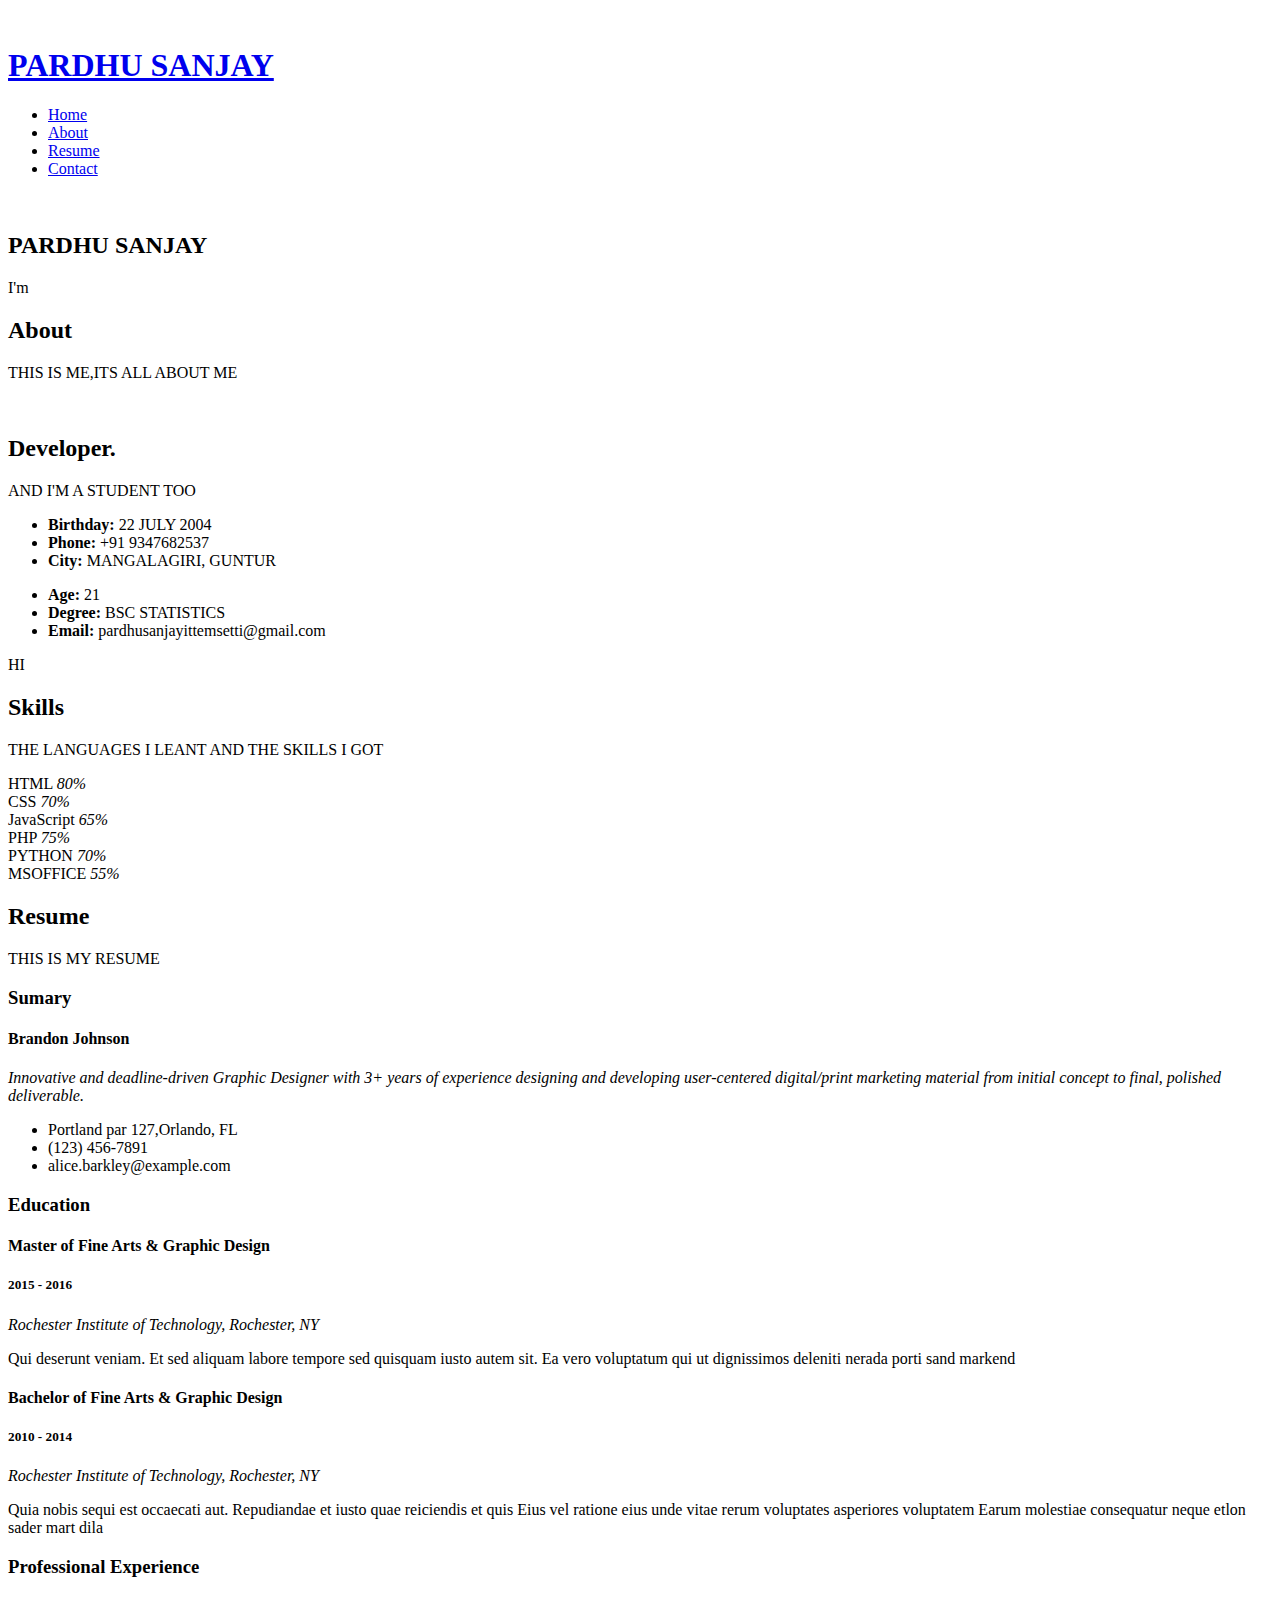
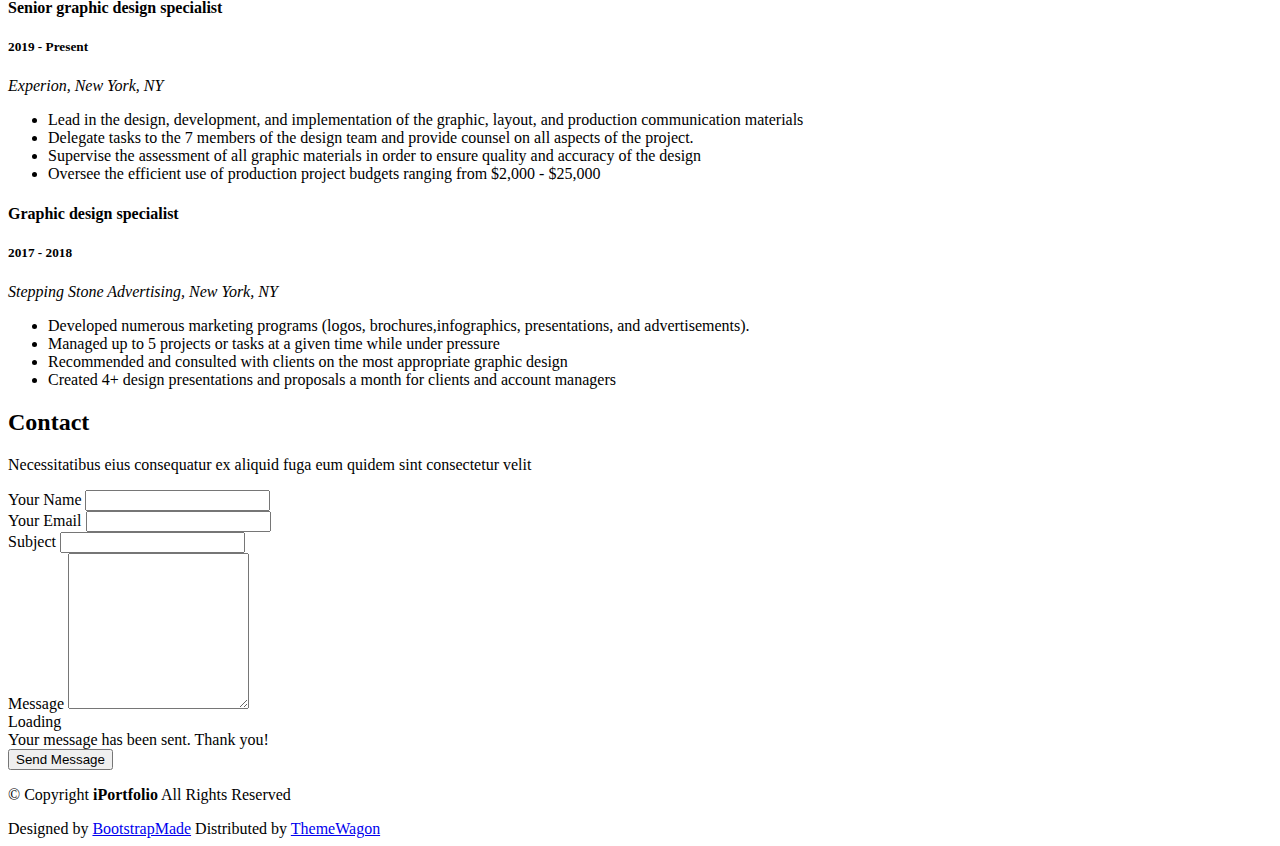
==== templates/index.html @ 419017e6 "Add files via upload" ====
<!DOCTYPE html>
<html lang="en">

<head>
  <meta charset="utf-8">
  <meta content="width=device-width, initial-scale=1.0" name="viewport">
  <title>Index - iPortfolio Bootstrap Template</title>
  <meta content="" name="description">
  <meta content="" name="keywords">

  <!-- Favicons -->
  <link href="static/img/favicon.png" rel="icon">
  <link href="static/img/apple-touch-icon.png" rel="apple-touch-icon">

  <!-- Fonts -->
  <link href="https://fonts.googleapis.com" rel="preconnect">
  <link href="https://fonts.gstatic.com" rel="preconnect" crossorigin>
  <link href="https://fonts.googleapis.com/css2?family=Roboto:ital,wght@0,100;0,300;0,400;0,500;0,700;0,900;1,100;1,300;1,400;1,500;1,700;1,900&family=Poppins:ital,wght@0,100;0,200;0,300;0,400;0,500;0,600;0,700;0,800;0,900;1,100;1,200;1,300;1,400;1,500;1,600;1,700;1,800;1,900&family=Raleway:ital,wght@0,100;0,200;0,300;0,400;0,500;0,600;0,700;0,800;0,900;1,100;1,200;1,300;1,400;1,500;1,600;1,700;1,800;1,900&display=swap" rel="stylesheet">

  <!-- Vendor CSS Files -->
  <link href="static/vendor/bootstrap/css/bootstrap.min.css" rel="stylesheet">
  <link href="static/vendor/bootstrap-icons/bootstrap-icons.css" rel="stylesheet">
  <link href="static/vendor/aos/aos.css" rel="stylesheet">
  <link href="static/vendor/glightbox/css/glightbox.min.css" rel="stylesheet">
  <link href="static/vendor/swiper/swiper-bundle.min.css" rel="stylesheet">

  <!-- Main CSS File -->
  <link href="static/css/main.css" rel="stylesheet">

  <!-- =======================================================
  * Template Name: iPortfolio
  * Template URL: https://bootstrapmade.com/iportfolio-bootstrap-portfolio-websites-template/
  * Updated: Jun 29 2024 with Bootstrap v5.3.3
  * Author: BootstrapMade.com
  * License: https://bootstrapmade.com/license/
  ======================================================== -->
</head>

<body class="index-page">

  <header id="header" class="header dark-background d-flex flex-column">
    <i class="header-toggle d-xl-none bi bi-list"></i>

    <div class="profile-img">
      <img src="static/img/my-profile-img.jpg" alt="" class="img-fluid rounded-circle">
    </div>

    <a href="/" class="logo d-flex align-items-center justify-content-center">
      <!-- Uncomment the line below if you also wish to use an image logo -->
      <!-- <img src="static/img/logo.png" alt=""> -->
      <h1 class="sitename">PARDHU SANJAY</h1>
    </a>

    <div class="social-links text-center">
      <a href="#" class="twitter"><i class="bi bi-twitter-x"></i></a>
      <a href="#" class="facebook"><i class="bi bi-facebook"></i></a>
      <a href="#" class="instagram"><i class="bi bi-instagram"></i></a>
      <a href="#" class="google-plus"><i class="bi bi-skype"></i></a>
      <a href="#" class="linkedin"><i class="bi bi-linkedin"></i></a>
    </div>

    <nav id="navmenu" class="navmenu">
      <ul>
        <li><a href="#hero" class="active"><i class="bi bi-house navicon"></i>Home</a></li>
        <li><a href="#about"><i class="bi bi-person navicon"></i> About</a></li>
        <li><a href="#resume"><i class="bi bi-file-earmark-text navicon"></i> Resume</a></li>
        <li><a href="#contact"><i class="bi bi-envelope navicon"></i> Contact</a></li>
      </ul>
    </nav>

  </header>

  <main class="main">

    <!-- Hero Section -->
    <section id="hero" class="hero section dark-background">

      <img src="static/img/hero-bg.jpg" alt="" data-aos="fade-in" class="">

      <div class="container" data-aos="fade-up" data-aos-delay="100">
        <h2>PARDHU SANJAY</h2>
        <p>I'm <span class="typed" data-typed-items="Developer"></span><span class="typed-cursor typed-cursor--blink" aria-hidden="true"></span><span class="typed-cursor typed-cursor--blink" aria-hidden="true"></span></p>
      </div>

    </section><!-- /Hero Section -->

    <!-- About Section -->
    <section id="about" class="about section">

      <!-- Section Title -->
      <div class="container section-title" data-aos="fade-up">
        <h2>About</h2>
        <p>THIS IS ME,ITS ALL ABOUT ME</p>
      </div><!-- End Section Title -->

      <div class="container" data-aos="fade-up" data-aos-delay="100">

        <div class="row gy-4 justify-content-center">
          <div class="col-lg-4">
            <img src="static/img/my-profile-img.jpg" class="img-fluid" alt="">
          </div>
          <div class="col-lg-8 content">
            <h2>Developer.</h2>
            <p class="fst-italic py-3">
              AND I'M A STUDENT TOO
            </p>
            <div class="row">
              <div class="col-lg-6">
                <ul>
                  <li><i class="bi bi-chevron-right"></i> <strong>Birthday:</strong> <span>22 JULY 2004</span></li>
                  <li><i class="bi bi-chevron-right"></i> <strong>Phone:</strong> <span>+91 9347682537</span></li>
                  <li><i class="bi bi-chevron-right"></i> <strong>City:</strong> <span>MANGALAGIRI, GUNTUR</span></li>
                </ul>
              </div>
              <div class="col-lg-6">
                <ul>
                  <li><i class="bi bi-chevron-right"></i> <strong>Age:</strong> <span>21</span></li>
                  <li><i class="bi bi-chevron-right"></i> <strong>Degree:</strong> <span>BSC STATISTICS</span></li>
                  <li><i class="bi bi-chevron-right"></i> <strong>Email:</strong> <span>pardhusanjayittemsetti@gmail.com</span></li>
                </ul>
              </div>
            </div>
            <p class="py-3">
              HI
            </p>
          </div>
        </div>

      </div>

    </section><!-- /About Section -->


   
    <!-- Skills Section -->
    <section id="skills" class="skills section light-background">

      <!-- Section Title -->
      <div class="container section-title" data-aos="fade-up">
        <h2>Skills</h2>
        <p>THE LANGUAGES I LEANT AND THE SKILLS I GOT</p>
      </div><!-- End Section Title -->

      <div class="container" data-aos="fade-up" data-aos-delay="100">

        <div class="row skills-content skills-animation">

          <div class="col-lg-6">

            <div class="progress">
              <span class="skill"><span>HTML</span> <i class="val">80%</i></span>
              <div class="progress-bar-wrap">
                <div class="progress-bar" role="progressbar" aria-valuenow="80" aria-valuemin="0" aria-valuemax="100"></div>
              </div>
            </div><!-- End Skills Item -->

            <div class="progress">
              <span class="skill"><span>CSS</span> <i class="val">70%</i></span>
              <div class="progress-bar-wrap">
                <div class="progress-bar" role="progressbar" aria-valuenow="70" aria-valuemin="0" aria-valuemax="100"></div>
              </div>
            </div><!-- End Skills Item -->

            <div class="progress">
              <span class="skill"><span>JavaScript</span> <i class="val">65%</i></span>
              <div class="progress-bar-wrap">
                <div class="progress-bar" role="progressbar" aria-valuenow="65" aria-valuemin="0" aria-valuemax="100"></div>
              </div>
            </div><!-- End Skills Item -->

          </div>

          <div class="col-lg-6">

            <div class="progress">
              <span class="skill"><span>PHP</span> <i class="val">75%</i></span>
              <div class="progress-bar-wrap">
                <div class="progress-bar" role="progressbar" aria-valuenow="75" aria-valuemin="0" aria-valuemax="100"></div>
              </div>
            </div><!-- End Skills Item -->

            <div class="progress">
              <span class="skill"><span>PYTHON</span> <i class="val">70%</i></span>
              <div class="progress-bar-wrap">
                <div class="progress-bar" role="progressbar" aria-valuenow="70" aria-valuemin="0" aria-valuemax="100"></div>
              </div>
            </div><!-- End Skills Item -->

            <div class="progress">
              <span class="skill"><span>MSOFFICE</span> <i class="val">55%</i></span>
              <div class="progress-bar-wrap">
                <div class="progress-bar" role="progressbar" aria-valuenow="55" aria-valuemin="0" aria-valuemax="100"></div>
              </div>
            </div><!-- End Skills Item -->

          </div>

        </div>

      </div>

    </section><!-- /Skills Section -->

    <!-- Resume Section -->
    <section id="resume" class="resume section">

      <!-- Section Title -->
      <div class="container section-title" data-aos="fade-up">
        <h2>Resume</h2>
        <p>THIS IS MY RESUME </p>
      </div><!-- End Section Title -->

      <div class="container">

        <div class="row">

          <div class="col-lg-6" data-aos="fade-up" data-aos-delay="100">
            <h3 class="resume-title">Sumary</h3>

            <div class="resume-item pb-0">
              <h4>Brandon Johnson</h4>
              <p><em>Innovative and deadline-driven Graphic Designer with 3+ years of experience designing and developing user-centered digital/print marketing material from initial concept to final, polished deliverable.</em></p>
              <ul>
                <li>Portland par 127,Orlando, FL</li>
                <li>(123) 456-7891</li>
                <li>alice.barkley@example.com</li>
              </ul>
            </div><!-- Edn Resume Item -->

            <h3 class="resume-title">Education</h3>
            <div class="resume-item">
              <h4>Master of Fine Arts &amp; Graphic Design</h4>
              <h5>2015 - 2016</h5>
              <p><em>Rochester Institute of Technology, Rochester, NY</em></p>
              <p>Qui deserunt veniam. Et sed aliquam labore tempore sed quisquam iusto autem sit. Ea vero voluptatum qui ut dignissimos deleniti nerada porti sand markend</p>
            </div><!-- Edn Resume Item -->

            <div class="resume-item">
              <h4>Bachelor of Fine Arts &amp; Graphic Design</h4>
              <h5>2010 - 2014</h5>
              <p><em>Rochester Institute of Technology, Rochester, NY</em></p>
              <p>Quia nobis sequi est occaecati aut. Repudiandae et iusto quae reiciendis et quis Eius vel ratione eius unde vitae rerum voluptates asperiores voluptatem Earum molestiae consequatur neque etlon sader mart dila</p>
            </div><!-- Edn Resume Item -->

          </div>

          <div class="col-lg-6" data-aos="fade-up" data-aos-delay="200">
            <h3 class="resume-title">Professional Experience</h3>
            <div class="resume-item">
              <h4>Senior graphic design specialist</h4>
              <h5>2019 - Present</h5>
              <p><em>Experion, New York, NY </em></p>
              <ul>
                <li>Lead in the design, development, and implementation of the graphic, layout, and production communication materials</li>
                <li>Delegate tasks to the 7 members of the design team and provide counsel on all aspects of the project. </li>
                <li>Supervise the assessment of all graphic materials in order to ensure quality and accuracy of the design</li>
                <li>Oversee the efficient use of production project budgets ranging from $2,000 - $25,000</li>
              </ul>
            </div><!-- Edn Resume Item -->

            <div class="resume-item">
              <h4>Graphic design specialist</h4>
              <h5>2017 - 2018</h5>
              <p><em>Stepping Stone Advertising, New York, NY</em></p>
              <ul>
                <li>Developed numerous marketing programs (logos, brochures,infographics, presentations, and advertisements).</li>
                <li>Managed up to 5 projects or tasks at a given time while under pressure</li>
                <li>Recommended and consulted with clients on the most appropriate graphic design</li>
                <li>Created 4+ design presentations and proposals a month for clients and account managers</li>
              </ul>
            </div><!-- Edn Resume Item -->

          </div>

        </div>

      </div>

    </section><!-- /Resume Section -->

    
   
    <!-- Contact Section -->
    <section id="contact" class="contact section">

      <!-- Section Title -->
      <div class="container section-title" data-aos="fade-up">
        <h2>Contact</h2>
        <p>Necessitatibus eius consequatur ex aliquid fuga eum quidem sint consectetur velit</p>
      </div><!-- End Section Title -->
          <div class="col-lg-7">
            <form action="forms/contact.php" method="post" class="php-email-form" data-aos="fade-up" data-aos-delay="200">
              <div class="row gy-4">

                <div class="col-md-6">
                  <label for="name-field" class="pb-2">Your Name</label>
                  <input type="text" name="name" id="name-field" class="form-control" required="">
                </div>

                <div class="col-md-6">
                  <label for="email-field" class="pb-2">Your Email</label>
                  <input type="email" class="form-control" name="email" id="email-field" required="">
                </div>

                <div class="col-md-12">
                  <label for="subject-field" class="pb-2">Subject</label>
                  <input type="text" class="form-control" name="subject" id="subject-field" required="">
                </div>

                <div class="col-md-12">
                  <label for="message-field" class="pb-2">Message</label>
                  <textarea class="form-control" name="message" rows="10" id="message-field" required=""></textarea>
                </div>

                <div class="col-md-12 text-center">
                  <div class="loading">Loading</div>
                  <div class="error-message"></div>
                  <div class="sent-message">Your message has been sent. Thank you!</div>

                  <button type="submit">Send Message</button>
                </div>

              </div>
            </form>
          </div><!-- End Contact Form -->

        </div>

      </div>

    </section><!-- /Contact Section -->

  </main>

  <footer id="footer" class="footer position-relative light-background">

    <div class="container">
      <div class="copyright text-center ">
        <p>© <span>Copyright</span> <strong class="px-1 sitename">iPortfolio</strong> <span>All Rights Reserved</span></p>
      </div>
      <div class="credits">
        <!-- All the links in the footer should remain intact. -->
        <!-- You can delete the links only if you've purchased the pro version. -->
        <!-- Licensing information: https://bootstrapmade.com/license/ -->
        <!-- Purchase the pro version with working PHP/AJAX contact form: [buy-url] -->
        Designed by <a href="https://bootstrapmade.com/">BootstrapMade</a> Distributed by <a href="https://themewagon.com">ThemeWagon</a>
      </div>
    </div>

  </footer>

  <!-- Scroll Top -->
  <a href="#" id="scroll-top" class="scroll-top d-flex align-items-center justify-content-center"><i class="bi bi-arrow-up-short"></i></a>

  <!-- Preloader -->
  <div id="preloader"></div>

  <!-- Vendor JS Files -->
  <script src="static/vendor/bootstrap/js/bootstrap.bundle.min.js"></script>
  <script src="static/vendor/php-email-form/validate.js"></script>
  <script src="static/vendor/aos/aos.js"></script>
  <script src="static/vendor/typed.js/typed.umd.js"></script>
  <script src="static/vendor/purecounter/purecounter_vanilla.js"></script>
  <script src="static/vendor/waypoints/noframework.waypoints.js"></script>
  <script src="static/vendor/glightbox/js/glightbox.min.js"></script>
  <script src="static/vendor/imagesloaded/imagesloaded.pkgd.min.js"></script>
  <script src="static/vendor/isotope-layout/isotope.pkgd.min.js"></script>
  <script src="static/vendor/swiper/swiper-bundle.min.js"></script>

  <!-- Main JS File -->
  <script src="static/js/main.js"></script>

</body>

</html>
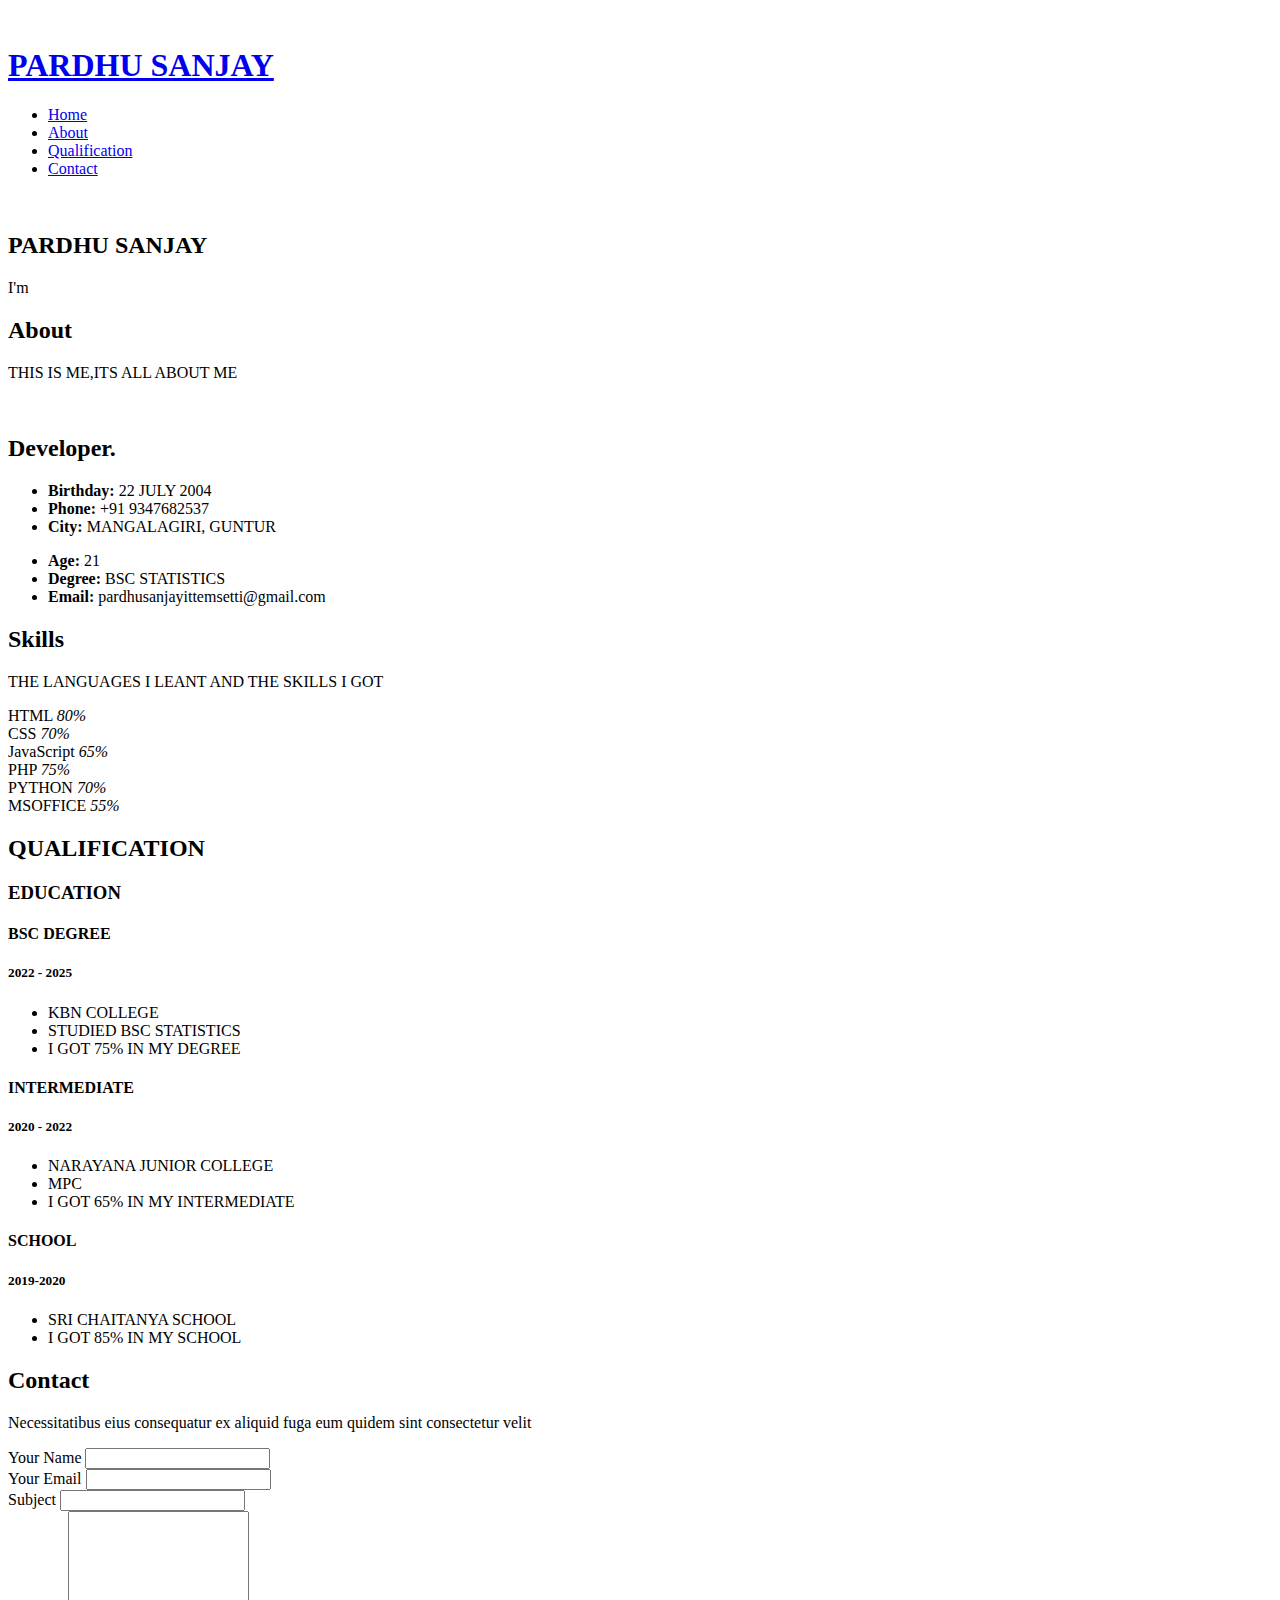
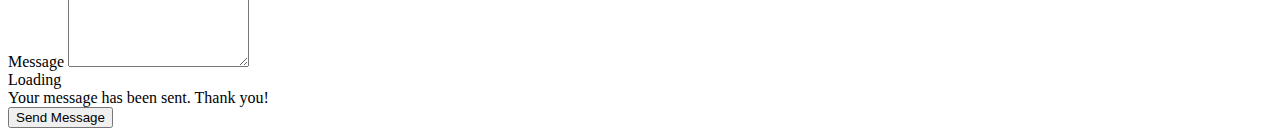
==== commit c628482f: "Add files via upload" ====
--- a/templates/index.html
+++ b/templates/index.html
@@ -51,19 +51,13 @@
       <h1 class="sitename">PARDHU SANJAY</h1>
     </a>
 
-    <div class="social-links text-center">
-      <a href="#" class="twitter"><i class="bi bi-twitter-x"></i></a>
-      <a href="#" class="facebook"><i class="bi bi-facebook"></i></a>
-      <a href="#" class="instagram"><i class="bi bi-instagram"></i></a>
-      <a href="#" class="google-plus"><i class="bi bi-skype"></i></a>
-      <a href="#" class="linkedin"><i class="bi bi-linkedin"></i></a>
-    </div>
+    
 
     <nav id="navmenu" class="navmenu">
       <ul>
         <li><a href="#hero" class="active"><i class="bi bi-house navicon"></i>Home</a></li>
         <li><a href="#about"><i class="bi bi-person navicon"></i> About</a></li>
-        <li><a href="#resume"><i class="bi bi-file-earmark-text navicon"></i> Resume</a></li>
+        <li><a href="#resume"><i class="bi bi-file-earmark-text navicon"></i> Qualification</a></li>
         <li><a href="#contact"><i class="bi bi-envelope navicon"></i> Contact</a></li>
       </ul>
     </nav>
@@ -102,7 +96,7 @@
           <div class="col-lg-8 content">
             <h2>Developer.</h2>
             <p class="fst-italic py-3">
-              AND I'M A STUDENT TOO
+              
             </p>
             <div class="row">
               <div class="col-lg-6">
@@ -121,7 +115,7 @@
               </div>
             </div>
             <p class="py-3">
-              HI
+             
             </p>
           </div>
         </div>
@@ -206,8 +200,8 @@
 
       <!-- Section Title -->
       <div class="container section-title" data-aos="fade-up">
-        <h2>Resume</h2>
-        <p>THIS IS MY RESUME </p>
+        <h2>QUALIFICATION</h2>
+        <p></p>
       </div><!-- End Section Title -->
 
       <div class="container">
@@ -215,61 +209,44 @@
         <div class="row">
 
           <div class="col-lg-6" data-aos="fade-up" data-aos-delay="100">
-            <h3 class="resume-title">Sumary</h3>
+            <h3 class="resume-title">EDUCATION</h3>
 
             <div class="resume-item pb-0">
-              <h4>Brandon Johnson</h4>
-              <p><em>Innovative and deadline-driven Graphic Designer with 3+ years of experience designing and developing user-centered digital/print marketing material from initial concept to final, polished deliverable.</em></p>
+              <h4>BSC DEGREE</h4>
+              <h5>2022 - 2025</h5>
+              
               <ul>
-                <li>Portland par 127,Orlando, FL</li>
-                <li>(123) 456-7891</li>
-                <li>alice.barkley@example.com</li>
+                <li>KBN COLLEGE</li>
+                <li>STUDIED BSC STATISTICS</li>
+                <li>I GOT 75% IN MY DEGREE</li>
               </ul>
             </div><!-- Edn Resume Item -->
 
-            <h3 class="resume-title">Education</h3>
-            <div class="resume-item">
-              <h4>Master of Fine Arts &amp; Graphic Design</h4>
-              <h5>2015 - 2016</h5>
-              <p><em>Rochester Institute of Technology, Rochester, NY</em></p>
-              <p>Qui deserunt veniam. Et sed aliquam labore tempore sed quisquam iusto autem sit. Ea vero voluptatum qui ut dignissimos deleniti nerada porti sand markend</p>
-            </div><!-- Edn Resume Item -->
-
-            <div class="resume-item">
-              <h4>Bachelor of Fine Arts &amp; Graphic Design</h4>
-              <h5>2010 - 2014</h5>
-              <p><em>Rochester Institute of Technology, Rochester, NY</em></p>
-              <p>Quia nobis sequi est occaecati aut. Repudiandae et iusto quae reiciendis et quis Eius vel ratione eius unde vitae rerum voluptates asperiores voluptatem Earum molestiae consequatur neque etlon sader mart dila</p>
-            </div><!-- Edn Resume Item -->
-
-          </div>
-
-          <div class="col-lg-6" data-aos="fade-up" data-aos-delay="200">
-            <h3 class="resume-title">Professional Experience</h3>
-            <div class="resume-item">
-              <h4>Senior graphic design specialist</h4>
-              <h5>2019 - Present</h5>
-              <p><em>Experion, New York, NY </em></p>
+            <div class="resume-item pb-0">
+              <h4>INTERMEDIATE</h4>
+              <h5>2020 - 2022</h5>
+              
               <ul>
-                <li>Lead in the design, development, and implementation of the graphic, layout, and production communication materials</li>
-                <li>Delegate tasks to the 7 members of the design team and provide counsel on all aspects of the project. </li>
-                <li>Supervise the assessment of all graphic materials in order to ensure quality and accuracy of the design</li>
-                <li>Oversee the efficient use of production project budgets ranging from $2,000 - $25,000</li>
+                <li>NARAYANA JUNIOR COLLEGE</li>
+                <li>MPC</li>
+                <li>I GOT 65% IN MY INTERMEDIATE</li>
               </ul>
             </div><!-- Edn Resume Item -->
 
-            <div class="resume-item">
-              <h4>Graphic design specialist</h4>
-              <h5>2017 - 2018</h5>
-              <p><em>Stepping Stone Advertising, New York, NY</em></p>
+            <div class="resume-item pb-0">
+              <h4>SCHOOL</h4>
+              <h5>2019-2020</h5>
+              
               <ul>
-                <li>Developed numerous marketing programs (logos, brochures,infographics, presentations, and advertisements).</li>
-                <li>Managed up to 5 projects or tasks at a given time while under pressure</li>
-                <li>Recommended and consulted with clients on the most appropriate graphic design</li>
-                <li>Created 4+ design presentations and proposals a month for clients and account managers</li>
+                <li>SRI CHAITANYA SCHOOL</li>
+                
+                <li>I GOT 85% IN MY SCHOOL</li>
               </ul>
             </div><!-- Edn Resume Item -->
 
+            
+
+           
           </div>
 
         </div>
@@ -332,22 +309,6 @@
 
   </main>
 
-  <footer id="footer" class="footer position-relative light-background">
-
-    <div class="container">
-      <div class="copyright text-center ">
-        <p>© <span>Copyright</span> <strong class="px-1 sitename">iPortfolio</strong> <span>All Rights Reserved</span></p>
-      </div>
-      <div class="credits">
-        <!-- All the links in the footer should remain intact. -->
-        <!-- You can delete the links only if you've purchased the pro version. -->
-        <!-- Licensing information: https://bootstrapmade.com/license/ -->
-        <!-- Purchase the pro version with working PHP/AJAX contact form: [buy-url] -->
-        Designed by <a href="https://bootstrapmade.com/">BootstrapMade</a> Distributed by <a href="https://themewagon.com">ThemeWagon</a>
-      </div>
-    </div>
-
-  </footer>
 
   <!-- Scroll Top -->
   <a href="#" id="scroll-top" class="scroll-top d-flex align-items-center justify-content-center"><i class="bi bi-arrow-up-short"></i></a>
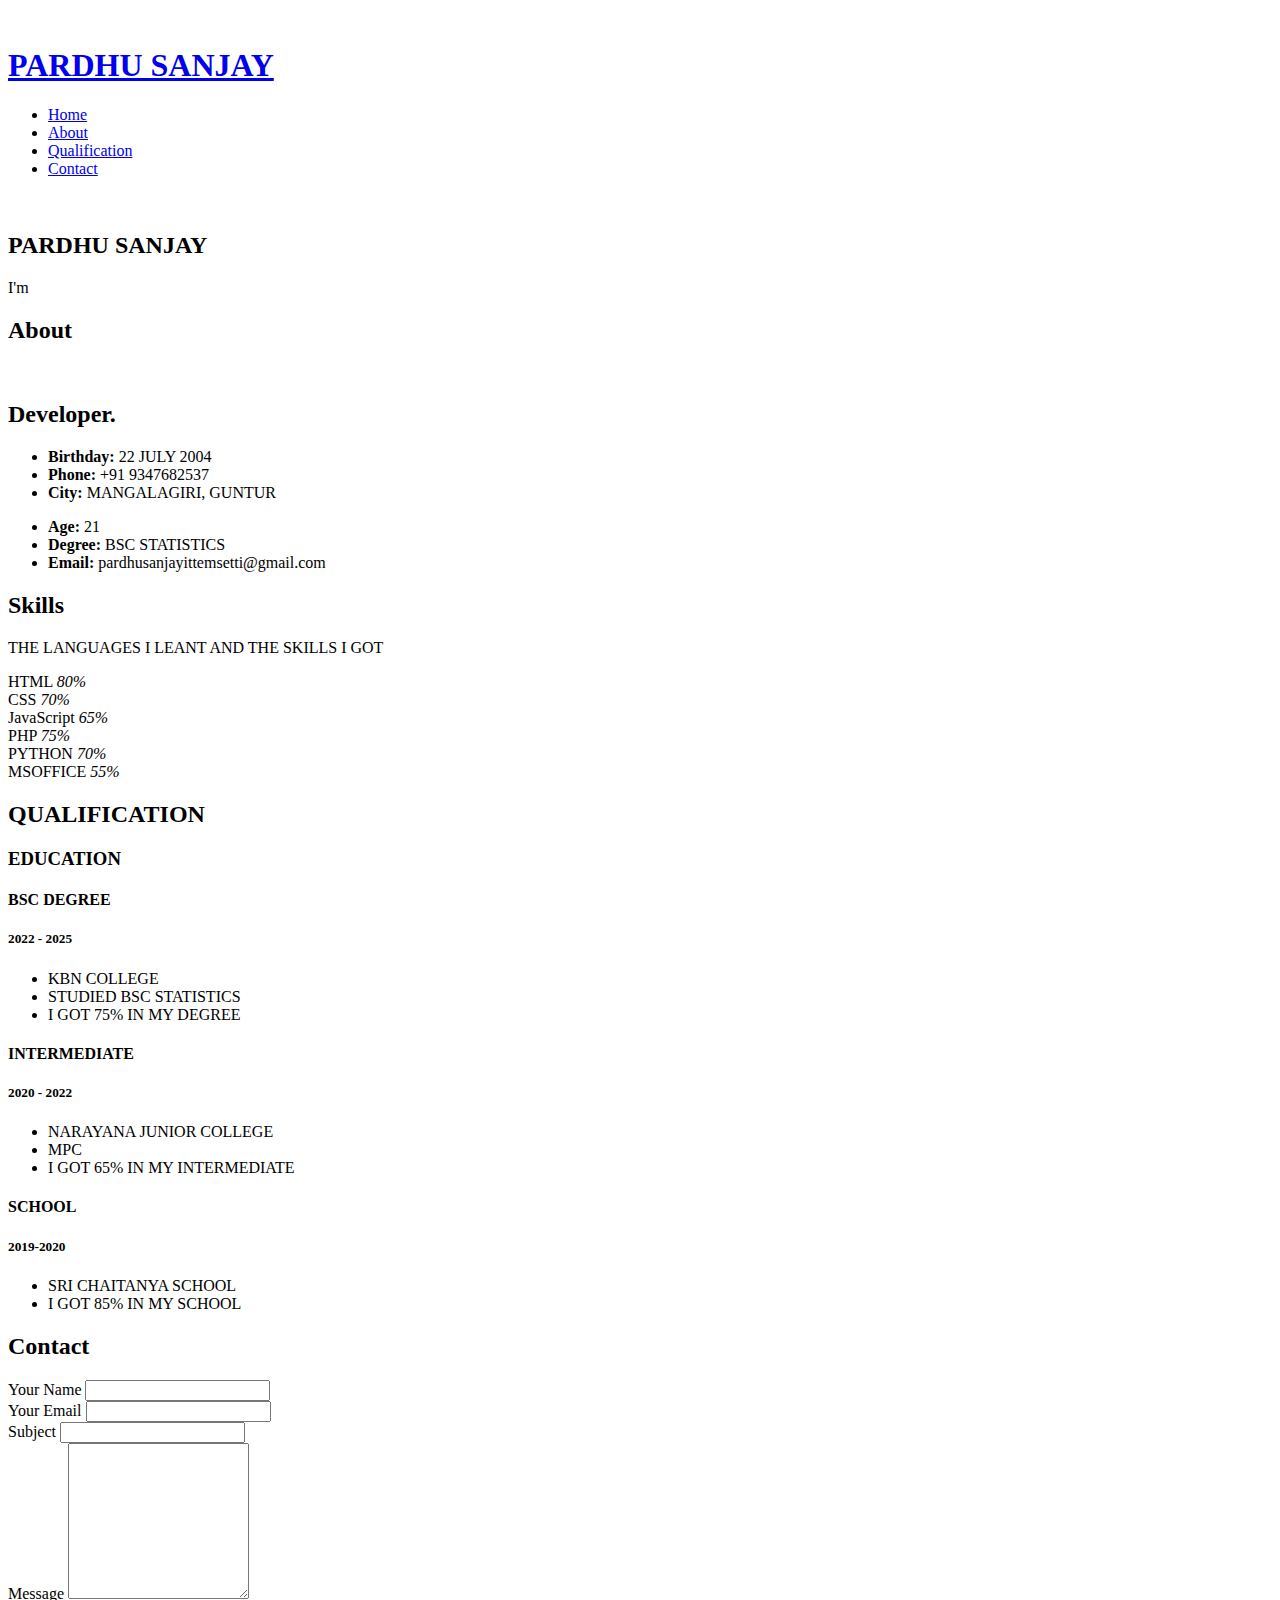
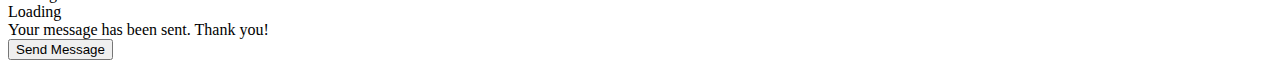
==== commit 2ec47077: "Add files via upload" ====
--- a/templates/index.html
+++ b/templates/index.html
@@ -84,7 +84,7 @@
       <!-- Section Title -->
       <div class="container section-title" data-aos="fade-up">
         <h2>About</h2>
-        <p>THIS IS ME,ITS ALL ABOUT ME</p>
+       
       </div><!-- End Section Title -->
 
       <div class="container" data-aos="fade-up" data-aos-delay="100">
@@ -263,7 +263,7 @@
       <!-- Section Title -->
       <div class="container section-title" data-aos="fade-up">
         <h2>Contact</h2>
-        <p>Necessitatibus eius consequatur ex aliquid fuga eum quidem sint consectetur velit</p>
+        
       </div><!-- End Section Title -->
           <div class="col-lg-7">
             <form action="forms/contact.php" method="post" class="php-email-form" data-aos="fade-up" data-aos-delay="200">
